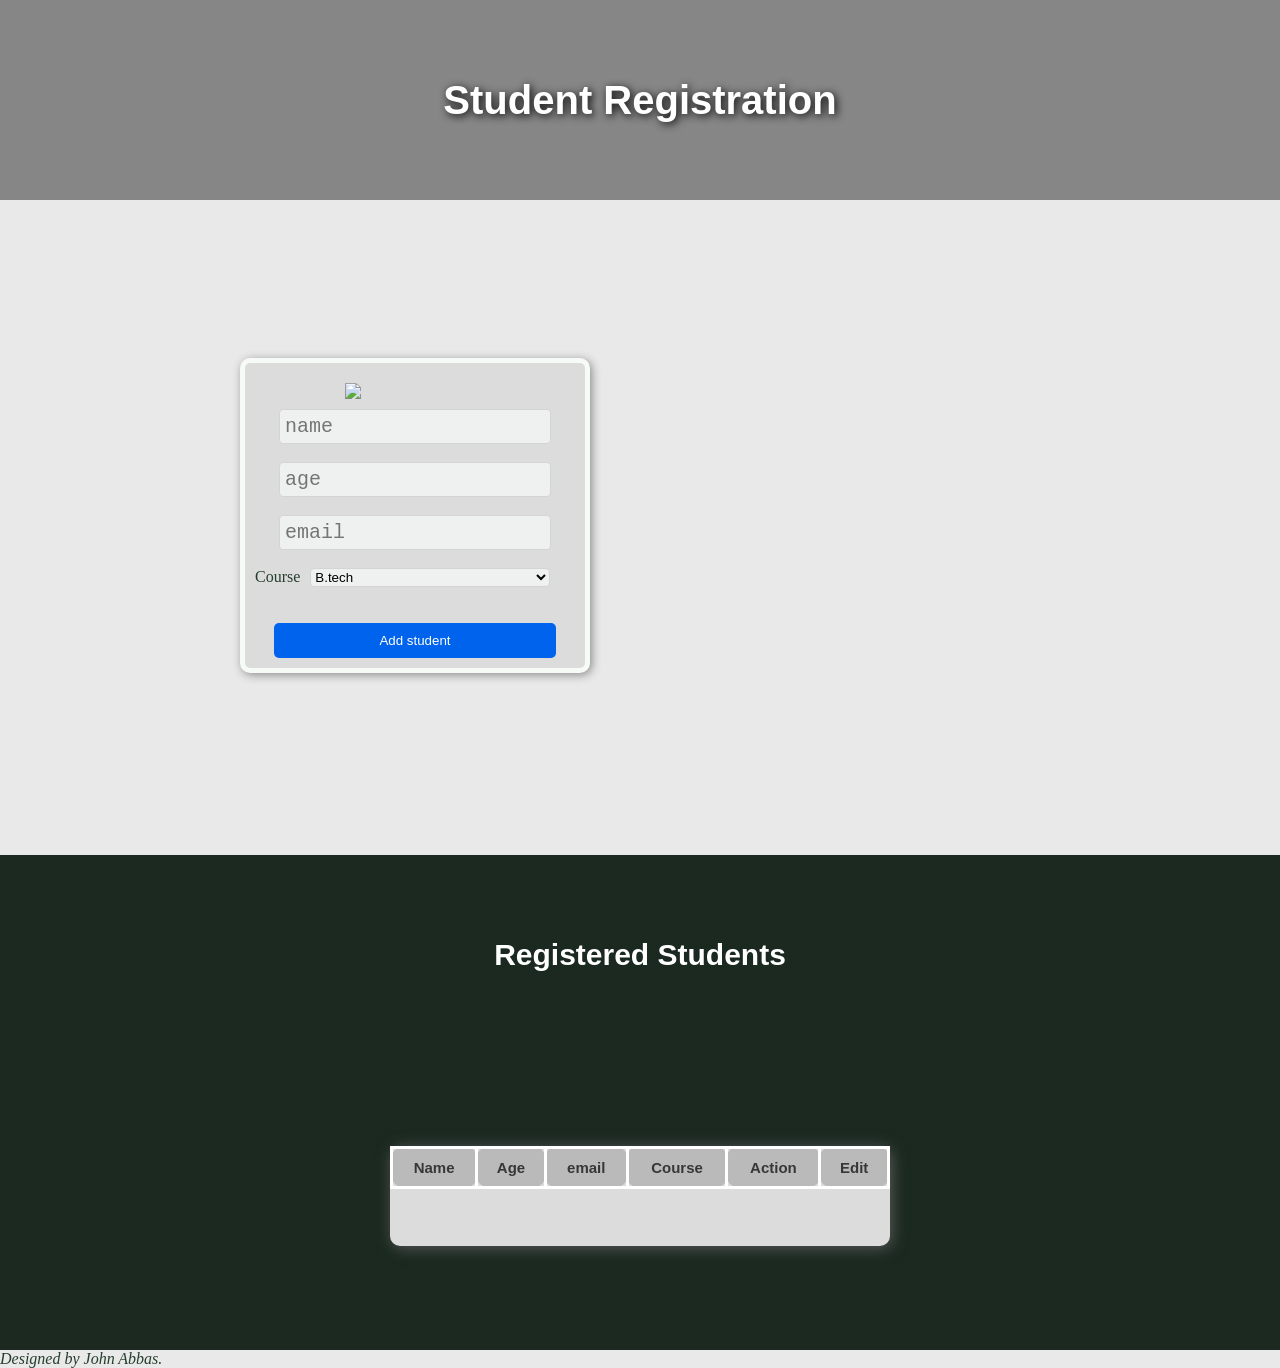
==== index.html @ e5a311e0 "Initial project upload" ====
<!DOCTYPE html>
<html>
    <head>
        <meta charset="UTF-8">
        <meta name="viewport" content="width=device-width, initial-scale=1.0">

        <title>Student Registration Page</title>
        <link rel="stylesheet" href="style.css">
    </head>
    <body>
        <header>
            <h1>Student Registration</h1>            
        </header>

        <main>
            <div class="section-1">
                <div class="form-container">
                    <form class="form-box">
                        <div class="image-container">
                            <img class="logo" src="https://png.pngtree.com/png-vector/20220816/ourmid/pngtree-template-for-logo-designs-of-schools-university-academy-and-courses-vector-png-image_38466602.png">
                        </div>

                        <input id="name-container" class="input-container" type="text" placeholder="name" required>

                        <br><br>

                        <input id="age-container" class="input-container" type="number" placeholder="age" required>
                        
                        <br><br>

                        <input id="email-container" class="input-container" type="email" placeholder="email" reqiured>
                        
                        <br><br>

                        <div class="selector-box">
                            <label>Course</label>
                            <select id="course-container">
                                <option class="option-container">B.tech</option>
                                <option class="option-container">B.a</option>
                                <option class="option-container">B.pharma</option>
                                <option class="option-container">MBA</option>
                            </select>    
                        </div>

                        <br><br>

                        <div class="button-container">
                            <button class="add-button" type="button" onclick="parentFunction()">Add student</button>
                        </div>
                    </form>                
                </div>
            </div>
            <div class="section-2">
                <h2>Registered Students</h2>

                <div class="table-container">
                    <table class="table-box" border="1">
                        <thead>
                             <tr>
                                <th>Name</th>
                                <th>Age</th>
                                <th>email</th>
                                <th>Course</th>
                                <th>Action</th>
                                <th>Edit</th>
                            </tr>
                        </thead>
                        <tbody id="studentTableBody" class="table-body">

                        </tbody>
                    </table>
                </div>
            </div>
        </main>
        <footer>
            <i>Designed by John Abbas.</i>
        </footer>

        <script src="script.js"></script>

    </body>
</html>
---- style.css ----
* {
    box-sizing: border-box;
}

body {
    padding: 0;
    margin: 0;
    background-color: #e9e9e9;
    background-image: url("https://www.galgotiasuniversity.edu.in/public/uploads/media/saN0jVscqvx2mwkBcXLgGpE9aojWsIMmYUFfd8Dc.svg");
    background-repeat: no-repeat;
    background-size: 600px;
    background-position: 70% 37%;
    color: #253f2e;
}

h1 {
    margin: 0;
    background-image: linear-gradient(rgb(14, 14, 14, 0.45), rgb(14, 14, 14, 0.45)), url("https://images.unsplash.com/20/cambridge.JPG?fm=jpg&q=60&w=3000&auto=format&fit=crop&ixlib=rb-4.1.0&ixid=M3wxMjA3fDB8MHxzZWFyY2h8NHx8dW5pdmVyc2l0eXxlbnwwfHwwfHx8MA%3D%3D");
    background-repeat: no-repeat;
    background-size: cover;
    height: 200px;
    background-position: 50% 65%;
    text-align: center;
    line-height: 200px;
    color: rgb(255, 255, 255);
    text-shadow: 2px 2px 8px rgb(0, 0, 0);
    font-size: 40px;
    font-family: 'Segoe UI', Tahoma, Geneva, Verdana, sans-serif;
    width: 100%;
}


h2 {
    line-height: 200px;
    font-size: 30px;
    font-family: 'Segoe UI', Tahoma, Geneva, Verdana, sans-serif;
    color: white;
    text-align: center;
}

.form-container {
    display: flex;
    justify-content: left;
    padding: 40px;
    align-items: center;
    min-height: 70vh;
}

.logo {
    padding: 10px;
    margin: 0 auto;
    width: 160px;
    height: auto;
}

.image-container {
    display: flex;
    justify-content: center;
}

.selector-box {
    display: flex;
    align-items: center;
    gap: 10px;
}

select {
    background-color: #eff0f0;
    border: 1px solid rgb(213, 212, 212);
    border-radius: 4px;
    width: 75%;
}

option {
    font-size: 100%;
}

form {
    padding: 10px;
    border: 5px solid #f6fbf8;
    border-radius: 10px;
    /* margin: auto; */
    margin-left: 200px;
    margin-right: 100px;
    max-width: 100%;
    width: 350px;
    background-color: #dcdcdc;
    text-align: center;
    box-shadow: 2px 2px 10px #8c8c8c;
}

.input-container {
    padding: 5px;
    background-color: #eff0f0;
    border: 1px solid rgb(213, 212, 212);
    border-radius: 4px;
    width: 85%;
    line-height: 20px;
    font-size: 20px;
    font-family: 'Courier New', Courier, monospace;
}

.section-2 {
    background-image: linear-gradient(rgb(14, 14, 14, 0.45), rgb(14, 14, 14, 0.45)), url("https://images.unsplash.com/20/cambridge.JPG?fm=jpg&q=60&w=3000&auto=format&fit=crop&ixlib=rb-4.1.0&ixid=M3wxMjA3fDB8MHxzZWFyY2h8NHx8dW5pdmVyc2l0eXxlbnwwfHwwfHx8MA%3D%3D");
    background-position: 50% 92%;
    background-color: #253f2e;
}

.table-container {
    display: flex;
    justify-content: center;
    align-items: center;
    min-height: 30vh;
    border-radius: 10px;
}

.table-box {
    padding: 0px;
    margin-bottom:3%;
    border-collapse: collapse;
    border-spacing: 0px;
    border-radius: 10px;
    background-color:#dcdcdc;
    color: rgb(0, 0, 0);
    width: 500px;
    height: 100px;
    overflow: hidden;
    cursor: pointer;
    overflow-x: auto;
    box-shadow: 2px 2px 15px rgb(90, 90, 90);
}

th {
    padding: 10px;
    border: 3px solid rgb(255, 255, 255);
    border-spacing: 0px;
    border-radius: 10px;
    width: 50px;
    background-color: #bababa;
    text-align: center;
    vertical-align: middle;
    font-size: 20px;
    font-family: Arial, sans-serif;
    font-weight: bold;
    color: rgb(55, 55, 55);
    font-size: 15px;
    font-family: 'Lucida Sans', 'Lucida Sans Regular', 'Lucida Grande', 'Lucida Sans Unicode', Geneva, Verdana, sans-serif;
    font-weight: bold;
}

td {
    padding: 10px;
    width: 100%;
    border: 3px solid rgb(255, 255, 255);
    text-align: center;
    font-size: 15px;
    font-family: sans-serif;
    border-radius: 10px;
}

.add-button {
    background-color:rgb(0, 99, 237);
    color: white;
    padding: 10px;
    border: 0;
    margin: auto;
    width: 88%;
    /* min-width: 85%; */
    border-radius: 5px;
}

button {
    background-color:rgb(0, 99, 237);
    color: white;
    padding: 10px;
    border: 0;
    margin: auto;
    width: 100px;
    /* min-width: 85%; */
    border-radius: 5px;
}

button:hover {
    background-color: rgb(0, 86, 207);
}

a {
    padding: 5px;
    background-color: #e9e9e9;
    border-radius: 5px;
}

@media (max-width: 600px) {
    body {
        padding: 0;
        margin: 0;
        background-color: #e9e9e9;
        background-image: url("https://www.galgotiasuniversity.edu.in/public/uploads/media/saN0jVscqvx2mwkBcXLgGpE9aojWsIMmYUFfd8Dc.svg");
        background-repeat: no-repeat;
        background-size: 100%;
        background-position: 70% 37%;
        color: #253f2e;
    }

    h1 {
        /* border: 2px solid red; */
        margin: 0;
        background-image: linear-gradient(rgb(14, 14, 14, 0.45), rgb(14, 14, 14, 0.45)), url("https://images.unsplash.com/20/cambridge.JPG?fm=jpg&q=60&w=3000&auto=format&fit=crop&ixlib=rb-4.1.0&ixid=M3wxMjA3fDB8MHxzZWFyY2h8NHx8dW5pdmVyc2l0eXxlbnwwfHwwfHx8MA%3D%3D");
        background-repeat: no-repeat;
        background-size: cover;
        height: 100px;
        background-position: 50% 65%;
        text-align: center;
        line-height: 90px;
        color: rgb(255, 255, 255);
        text-shadow: 2px 2px 8px rgb(0, 0, 0);
        font-size: 1.8rem;
        font-family: 'Segoe UI', Tahoma, Geneva, Verdana, sans-serif;
        width: 100%;
    }

    h2 {
        height: 100px;
        line-height: 90px;
        font-size: 1.5rem;
        font-family: 'Segoe UI', Tahoma, Geneva, Verdana, sans-serif;
        color: white;
        text-align: center;
    }

    .form-container {
        /* border: 2px solid red; */
        display: flex;
        flex-direction: column;
        justify-content: flex-start;
        padding: 5%;
        width: 100%;
        align-items: center;
        min-height: 75vh;;
    }

    .logo {
        /* border: 2px solid red; */
        width: 180px;
        max-width: 100%;
        height: auto;
        padding: 10px;
    }

    .image-container {
        /* border: 2px solid red; */
        display: flex;
        justify-content: center;
        width: 100%;
        margin: auto;
        max-width: 280px;
    }

    .selector-box {
        /* border: 2px solid red; */
        display: flex;
        align-items: center;
        gap: 10px;
    }

    select {
        /* border: 2px solid red; */
        background-color: #eff0f0;
        border: 1px solid rgb(213, 212, 212);
        border-radius: 4px;
        width: 100%;
    }

    option {
        /* border: 2px solid red; */
        font-size: 100%;
    }

    form {
        /* border: 2px solid red; */
        padding: 1.5rem;
        width: 90%;
        max-width: 400px;
        margin: auto;
        box-sizing: border-box;
        border: 5px solid #f6fbf8;
        border-radius: 10px;
        background-color: #dcdcdc;
        text-align: center;
        box-shadow: 2px 2px 10px #8c8c8c;
    }

    .input-container {
        /* border: 2px solid red; */
        padding: 12px;
        background-color: #eff0f0;
        border: 1px solid rgb(213, 212, 212);
        border-radius: 4px;
        width: 100%;
        box-sizing: border-box;
        max-width: 450px;
        line-height: 100%;
        font-size: 100%;
        font-family: 'Courier New', Courier, monospace;
    }

    .table-container {
        /* border: 2px solid red; */
        padding: 5%;
        /* display: flex;
        justify-content: flex-start; */
        display: block;
        align-items: center;
        /* min-height: 20vh; */
        margin: auto;
        overflow-x: auto;
        width: 100%;
    }

    .table-box {
        /* padding: 2%; */
        /* margin-bottom:3%; */
        border-collapse: collapse;
        border-spacing: 0px;
        border-radius: 10px;
        background-color:#dcdcdc;
        color: rgb(0, 0, 0);
        min-width: 500px;
        /* height: 100px; */
        overflow: hidden;
        cursor: pointer;
        box-shadow: 2px 2px 15px rgb(90, 90, 90);
    }

    th {
        /* margin: auto; */
        /* padding: 2%; */
        border: 3px solid rgb(255, 255, 255);
        border-spacing: 0px;
        border-radius: 10px;
        background-color: #bababa;
        text-align: center;
        vertical-align: middle;
        font-size: 100%;
        font-family: Arial, sans-serif;
        font-weight: bold;
        color: rgb(55, 55, 55);
        overflow-x: auto;
    }

    td {
        /* margin: auto; */
        /* padding: 5%; */
        border: 3px solid rgb(255, 255, 255);
        text-align: center;
        font-size: 100%;
        font-family: sans-serif;
        border-radius: 10px;
        overflow-x: auto;
        /* word-break: break-word; */
    }

    button{
        width:auto;
        padding:8px 12px;
    }
}
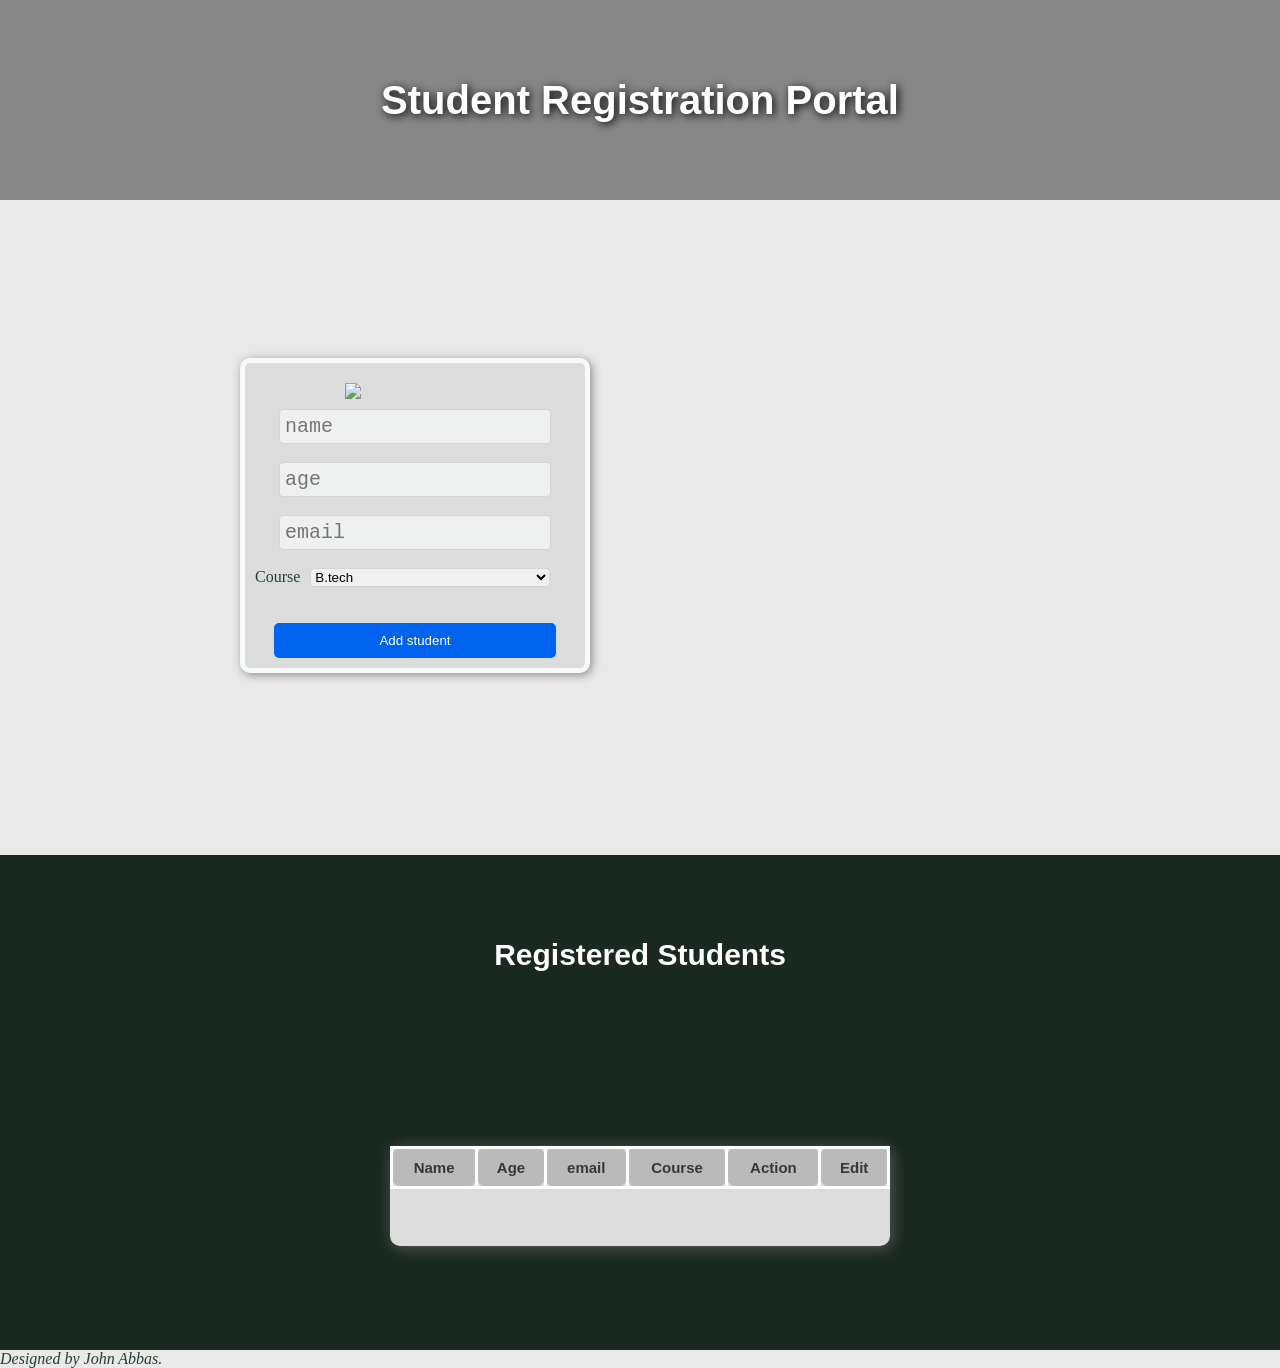
==== commit cb6548a6: "Fix header title and email input typo Updated the header title and corrected a typo in the email inp" ====
--- a/index.html
+++ b/index.html
@@ -9,7 +9,7 @@
     </head>
     <body>
         <header>
-            <h1>Student Registration</h1>            
+            <h1>Student Registration Portal</h1>            
         </header>
 
         <main>
@@ -79,4 +79,4 @@
         <script src="script.js"></script>
 
     </body>
-</html>+</html>
--- a/style.css
+++ b/style.css
@@ -214,7 +214,7 @@
         line-height: 90px;
         color: rgb(255, 255, 255);
         text-shadow: 2px 2px 8px rgb(0, 0, 0);
-        font-size: 1.8rem;
+        font-size: 1.5rem;
         font-family: 'Segoe UI', Tahoma, Geneva, Verdana, sans-serif;
         width: 100%;
     }
@@ -364,4 +364,4 @@
         width:auto;
         padding:8px 12px;
     }
-}+}
